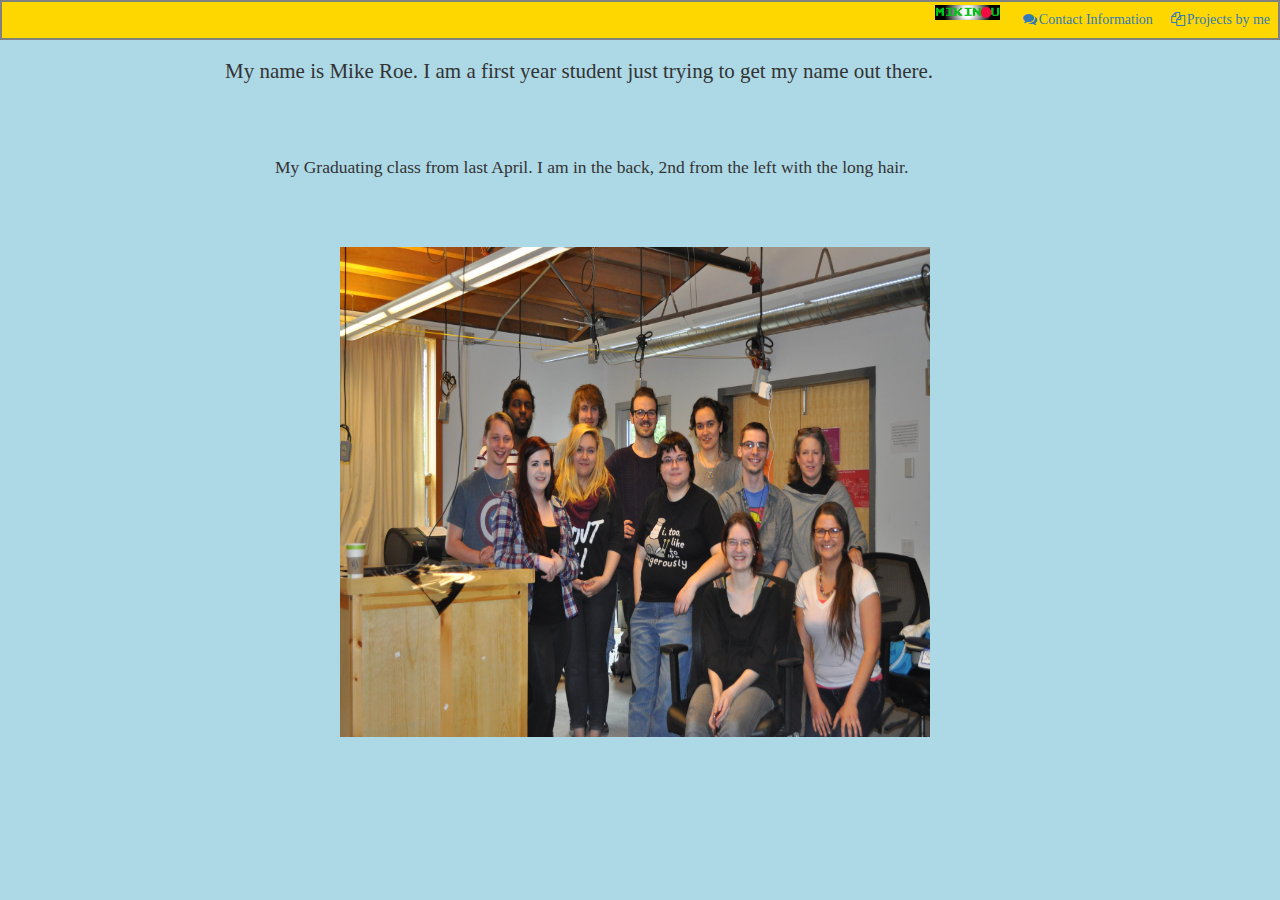
==== index.html @ e3a38814 "Lab Checkpoint 2" ====
<!-- index.html by Mike Roe (200166222) on http://clientsidescriptingmikeroe.azurewebsites.net -->
<!DOCTYPE html>
<html lang="en">
<head>
    <meta charset="utf-8">
    
    <title>About Me</title>
    <!-- CSS stylesheets -->
    <link rel="stylesheet" href="./Scripts/lib/bootstrap/dist/css/bootstrap.min.css">
    <link rel="stylesheet" href="./Scripts/lib/bootstrap/dist/css/bootstrap-theme.min.css">
    <link rel="stylesheet" href="./Scripts/lib/font-awesome/css/font-awesome.min.css">
    <link rel="stylesheet" href="./Content/app.css">
</head>


<body>
    <!-- Placing the other two pages in a list for better organization -->
   
    <ul>
    <li><a href="Projects.html"><i class="fa fa-files-o fa-fw" aria-hidden="true"></i>Projects by me</a></li>
    <li><a href="Contact.html"><i class="fa fa-comments fa-fw" aria-hidden="true"></i>Contact Information</a></li>
    <!-- When clicking the logo, for some reason the URL omits the /Assets which leads to a broken page instead of displaying the logo.jpg -->
    <li><a href="Logo.jpg" class="img"><img src="./Assets/Logo.jpg"></a></li>
    </ul>

    <h1 id="FirstParagraph"></h1>
    <h2 id="SecondParagraph"></h2>
    

    <img src="./Assets/Haliburton Class Photo.jpg" alt="A class photo from last April"/>

   



    


   <!-- JavaScript  -->
    <script src="./Scripts/lib/jquery/dist/jquery.min.js"></script>
    <script src="./Scripts/lib/bootstrap/dist/js/bootstrap.min.js"></script>
    <script src="./Scripts/app.js"></script>
</body>
</html>
---- Content/app.css ----
/* app.css by Mike Roe (200166222) on http://clientsidescriptingmikeroe.azurewebsites.net */
/* Rules for the three web pages: */

body{
    background-color: lightblue;
    font-family: georgia;
}

a img{
    width:75px;
    height:25px;
    margin-top:-10px;
    align-self: left;
}

#Contact{
    background-color: mediumpurple;
   
}

#Projects{
    background-color: coral;
}

fieldset{
    border:none;
    width:500px;
    margin:50px auto;
}

button{
    border:none;
    margin:40px 550px;
    color:red;
    vertical-align: auto;
    width: 150px;
    
}

legend{
    text-align: center;
}

#fname{
    width: 500px;
}

#lname{
    width: 500px;
}

#EmailAddress{
    width: 500px;
}

#PhoneNumber {
    width: 500px;
}

img{
    
    display: block;
    height: 500px;
    width: 600px;
    padding: 5px;
    margin:auto;
    margin-left:335px;
    margin-top:65px;
}

/* Textural Modifiers */

p{
    display: block;
    text-align:center;
    width:600px;
    margin-left:335px;
  
}

h1{
   margin-top: 60px;
   margin-left: 225px;
   font-weight: normal;
   font-size: 150%;
}

h2{
   margin-top: 75px;
   margin-left: 275px;
   font-weight: normal;
   font-size: 125%;
}

/* Navigation Bar settings */

ul {
    position: fixed;
    top: 0;
    width: 100%;
    border: 2px solid grey;
    background-color: gold;
}


li {
    float: right;
    list-style-type: none;
    width: auto;

}



a {
    display: block;
    padding: 8px;
    background-color: gold;
}
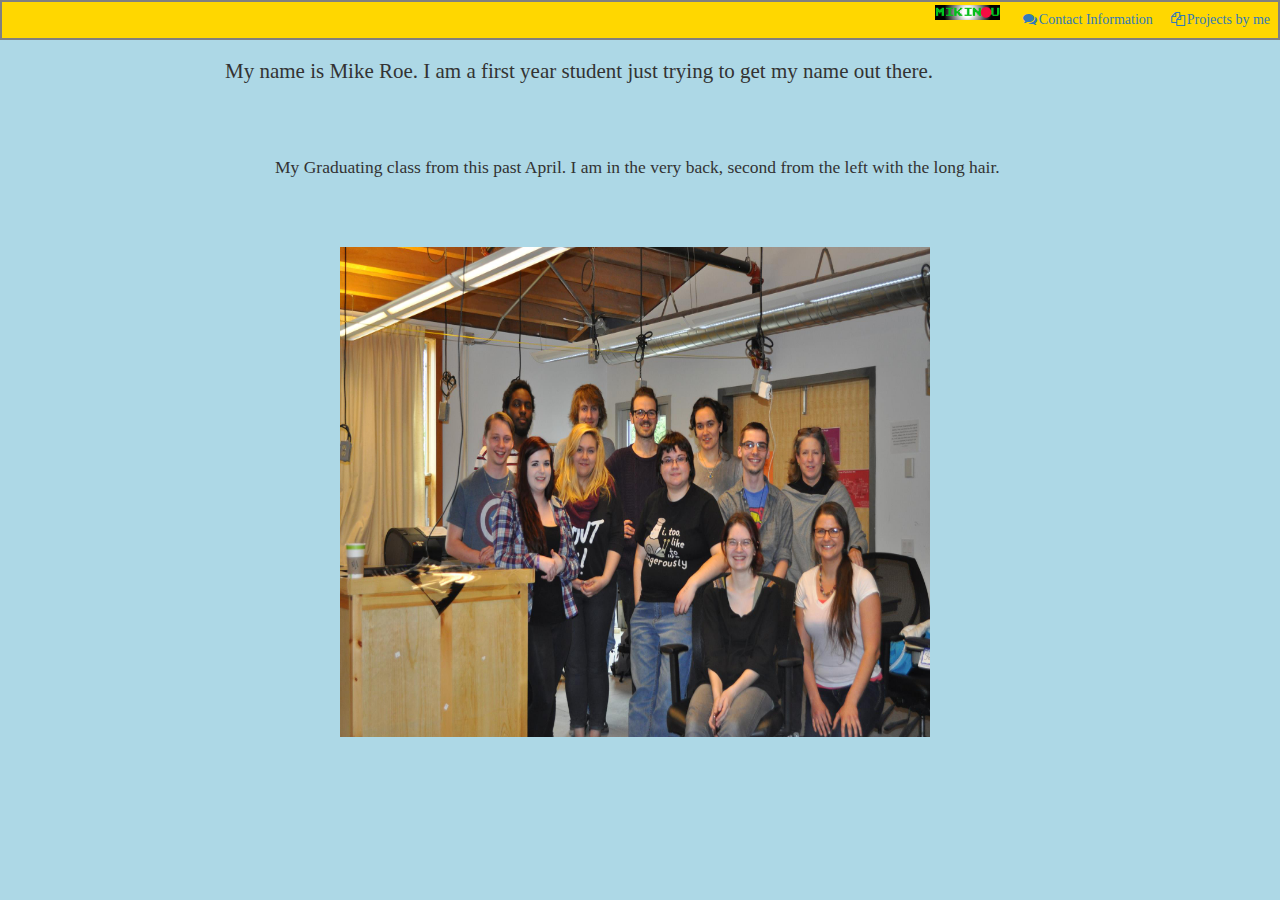
==== commit 580d1c78: "achieved form functionality" ====
--- a/index.html
+++ b/index.html
@@ -1,4 +1,4 @@
-<!-- index.html by Mike Roe (200166222) on http://clientsidescriptingmikeroe.azurewebsites.net -->
+<!-- index.html by Mike Roe (200166222) on -->
 <!DOCTYPE html>
 <html lang="en">
 <head>
@@ -23,8 +23,9 @@
     <li><a href="Logo.jpg" class="img"><img src="./Assets/Logo.jpg"></a></li>
     </ul>
 
-    <h1 id="FirstParagraph"></h1>
-    <h2 id="SecondParagraph"></h2>
+    <h1 id="Introduction">My name is Mike Roe. I am a first year student just trying to get my name out there.</h1>
+    <h2 id="Description">My Graduating class from this past April. I am in the very back, second from the left with the long hair.</h2>
+    
     
 
     <img src="./Assets/Haliburton Class Photo.jpg" alt="A class photo from last April"/>
--- a/Content/app.css
+++ b/Content/app.css
@@ -1,4 +1,4 @@
-/* app.css by Mike Roe (200166222) on http://clientsidescriptingmikeroe.azurewebsites.net */
+/* app.css by Mike Roe (200166222) on  */
 /* Rules for the three web pages: */
 
 body{
@@ -24,14 +24,12 @@
 
 fieldset{
     border:none;
-    width:500px;
-    margin:50px auto;
+    width:400px;
+    margin:40px 425px;
 }
 
 button{
     border:none;
-    margin:40px 550px;
-    color:red;
     vertical-align: auto;
     width: 150px;
     
@@ -42,19 +40,19 @@
 }
 
 #fname{
-    width: 500px;
+    width: 400px;
 }
 
 #lname{
-    width: 500px;
+    width: 400px;
 }
 
 #EmailAddress{
-    width: 500px;
+    width: 400px;
 }
 
 #PhoneNumber {
-    width: 500px;
+    width: 400px;
 }
 
 img{
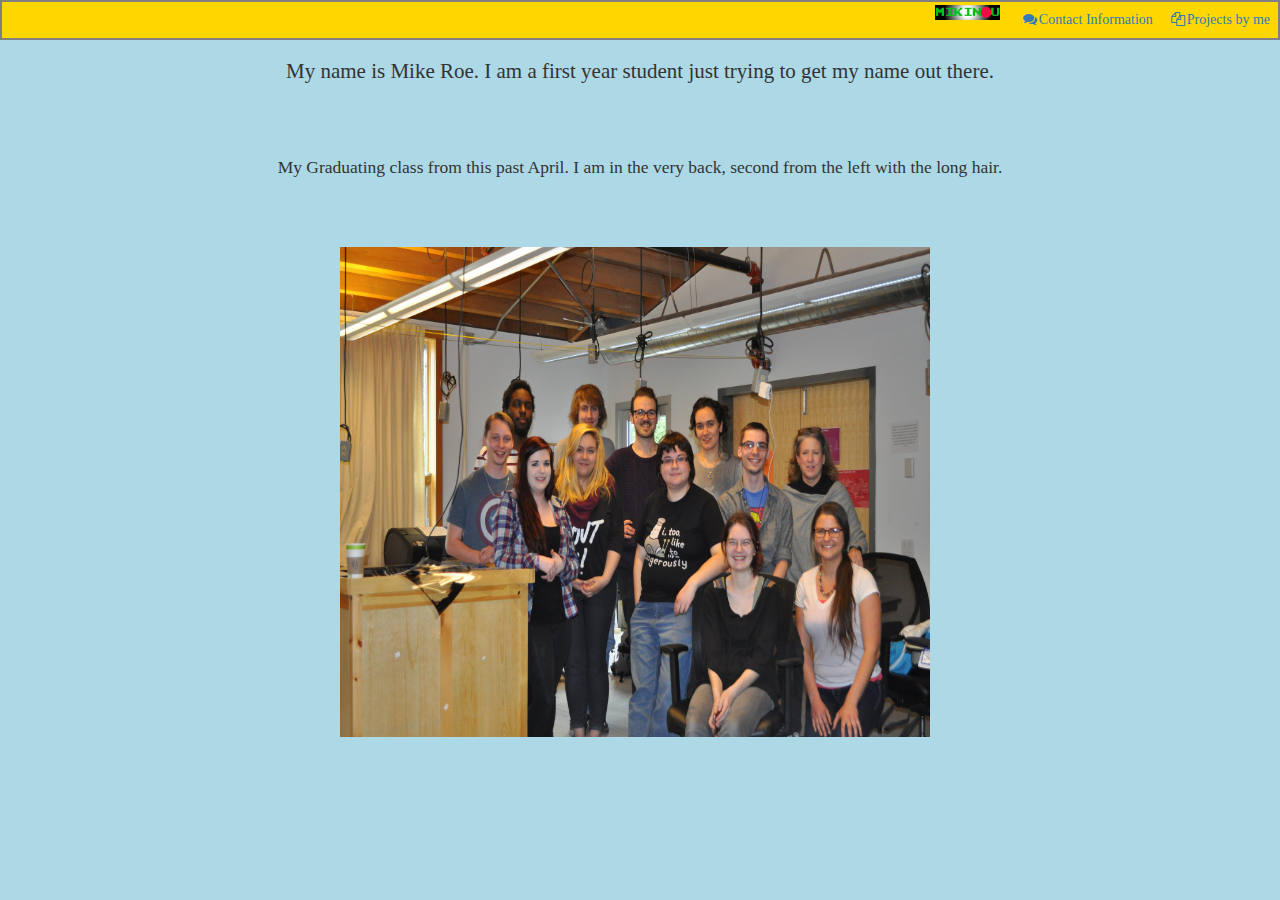
==== commit 19c31358: "cleanup and code commenting" ====
--- a/index.html
+++ b/index.html
@@ -1,4 +1,4 @@
-<!-- index.html by Mike Roe (200166222) on -->
+<!-- index.html by Mike Roe (200166222) hosted at my server on Dreamhost -->
 <!DOCTYPE html>
 <html lang="en">
 <head>
@@ -9,7 +9,7 @@
     <link rel="stylesheet" href="./Scripts/lib/bootstrap/dist/css/bootstrap.min.css">
     <link rel="stylesheet" href="./Scripts/lib/bootstrap/dist/css/bootstrap-theme.min.css">
     <link rel="stylesheet" href="./Scripts/lib/font-awesome/css/font-awesome.min.css">
-    <link rel="stylesheet" href="./Content/app.css">
+    <link rel="stylesheet" href="./Contents/app.css">
 </head>
 
 
@@ -23,6 +23,7 @@
     <li><a href="Logo.jpg" class="img"><img src="./Assets/Logo.jpg"></a></li>
     </ul>
 
+    <!-- Properly inserting HTML to the page using Javascript, compared to assignment 1 -->
     <h1 id="Introduction">My name is Mike Roe. I am a first year student just trying to get my name out there.</h1>
     <h2 id="Description">My Graduating class from this past April. I am in the very back, second from the left with the long hair.</h2>
     
--- a/Contents/app.css
+++ b/Contents/app.css
@@ -0,0 +1,120 @@
+/* app.css by Mike Roe (200166222) hosted at my server on Dreamhost */
+/* Rules for the three web pages: */
+
+body{
+    background-color: lightblue;
+    font-family: georgia;
+}
+
+a img{
+    width:75px;
+    height:25px;
+    margin-top:-10px;
+    align-self: left;
+}
+
+#Contact{
+    background-color: mediumpurple;
+   
+}
+
+#Projects{
+    background-color: coral;
+}
+
+fieldset{
+    border:none;
+    width:400px;
+    margin:40px 425px;
+}
+
+button{
+    border:none;
+    vertical-align: auto;
+    width: 150px;
+    
+}
+
+legend{
+    text-align: center;
+}
+
+#fname{
+    width: 400px;
+}
+
+#lname{
+    width: 400px;
+}
+
+#EmailAddress{
+    width: 400px;
+}
+
+#PhoneNumber {
+    width: 400px;
+}
+
+img{
+    
+    display: block;
+    height: 500px;
+    width: 600px;
+    padding: 5px;
+    margin:auto;
+    margin-left:335px;
+    margin-top:65px;
+}
+
+/* Textural Modifiers */
+
+p{
+    display: block;
+    text-align:center;
+    width:600px;
+    margin-left:335px;
+  
+}
+
+h1{
+   margin-top: 60px;
+   font-weight: normal;
+   font-size: 150%;
+   text-align: center;
+}
+
+h2{
+   margin-top: 75px;
+   font-weight: normal;
+   font-size: 125%;
+   text-align: center;
+}
+
+/* Navigation Bar settings */
+
+ul {
+    position: fixed;
+    top: 0;
+    width: 100%;
+    border: 2px solid grey;
+    background-color: gold;
+}
+
+
+li {
+    float: right;
+    list-style-type: none;
+    width: auto;
+
+}
+
+
+
+a {
+    display: block;
+    padding: 8px;
+    background-color: gold;
+}
+
+
+
